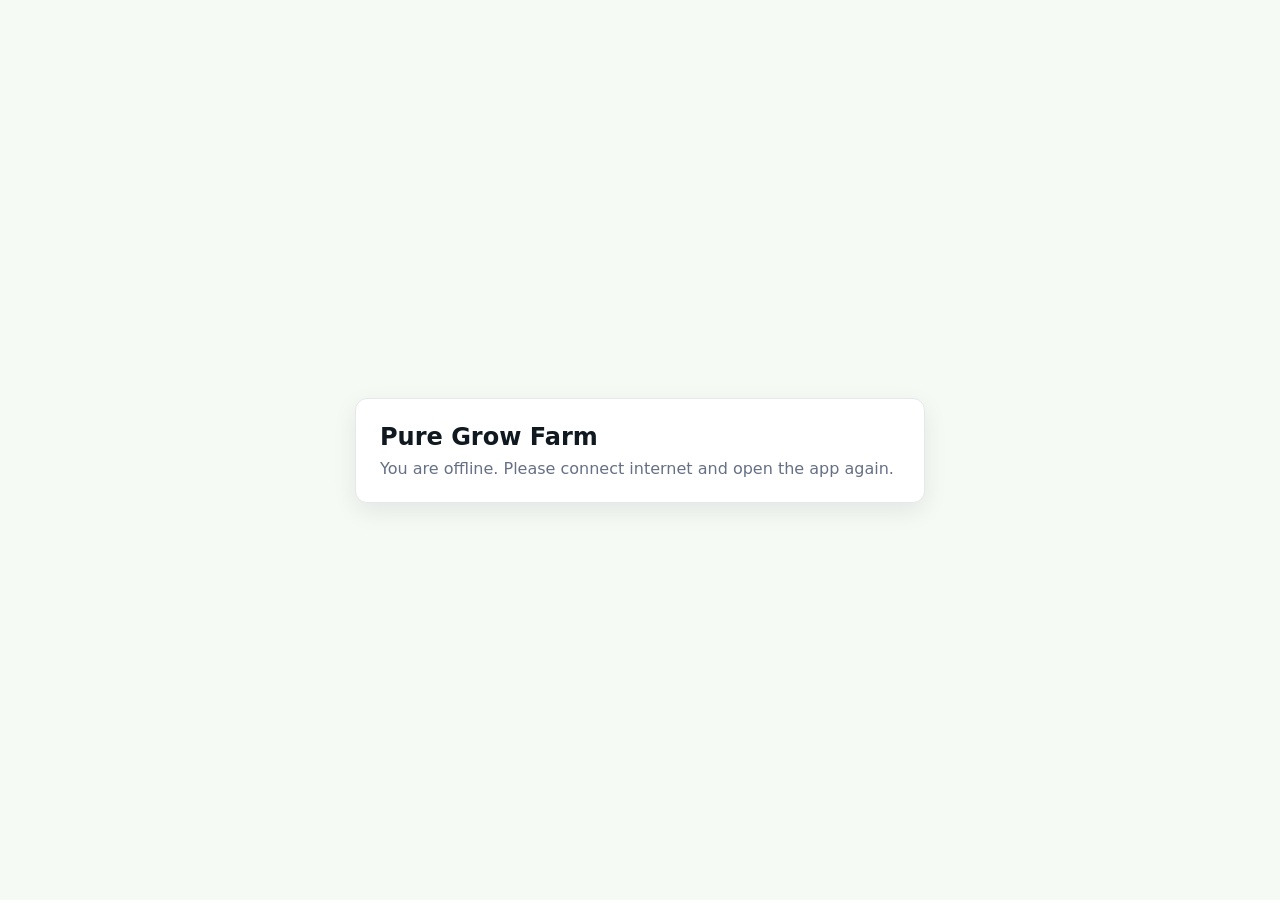
==== offline.html @ ac471c88 "update" ====
<!doctype html>
<html lang="en">
<head>
  <meta charset="utf-8">
  <meta name="viewport" content="width=device-width,initial-scale=1">
  <title>Pure Grow Farm - Offline</title>
  <style>
    body {
      margin: 0;
      min-height: 100vh;
      display: grid;
      place-items: center;
      font-family: Inter, system-ui, Segoe UI, Roboto, Arial, sans-serif;
      color: #101820;
      background: #f6faf5;
    }
    main {
      width: min(520px, calc(100% - 32px));
      padding: 24px;
      border: 1px solid #e5e7eb;
      border-radius: 12px;
      background: #fff;
      box-shadow: 0 8px 24px rgba(12, 18, 20, 0.08);
    }
    h1 { margin: 0 0 8px; font-size: 24px; }
    p { margin: 0; color: #667085; }
  </style>
</head>
<body>
  <main>
    <h1>Pure Grow Farm</h1>
    <p>You are offline. Please connect internet and open the app again.</p>
  </main>
</body>
</html>
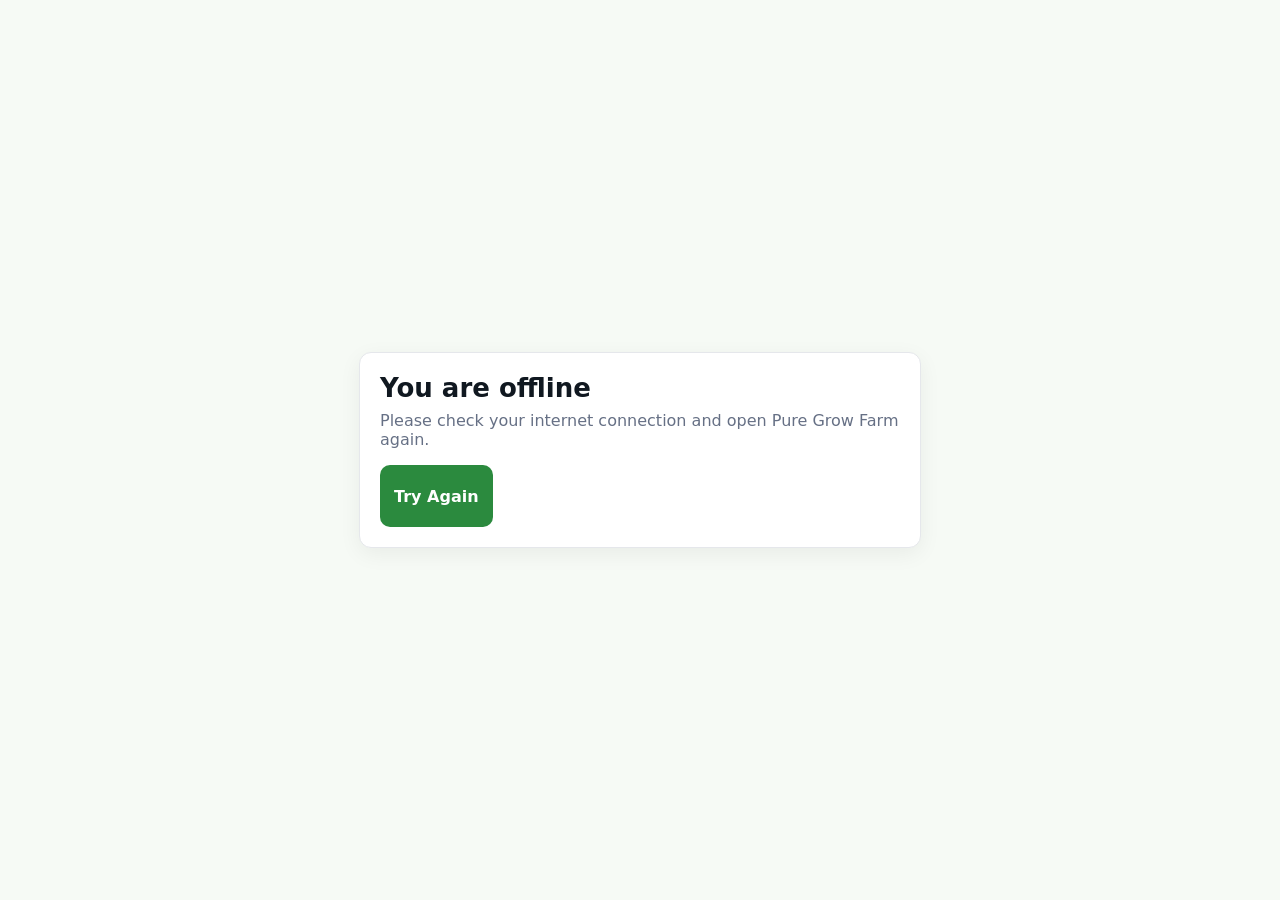
==== commit 6c029f6d: "update" ====
--- a/offline.html
+++ b/offline.html
@@ -4,32 +4,47 @@
   <meta charset="utf-8">
   <meta name="viewport" content="width=device-width,initial-scale=1">
   <title>Pure Grow Farm - Offline</title>
+  <meta name="theme-color" content="#2b8a3e">
   <style>
     body {
-      margin: 0;
       min-height: 100vh;
       display: grid;
       place-items: center;
+      margin: 0;
       font-family: Inter, system-ui, Segoe UI, Roboto, Arial, sans-serif;
       color: #101820;
       background: #f6faf5;
     }
     main {
       width: min(520px, calc(100% - 32px));
-      padding: 24px;
+      padding: 20px;
       border: 1px solid #e5e7eb;
       border-radius: 12px;
       background: #fff;
-      box-shadow: 0 8px 24px rgba(12, 18, 20, 0.08);
+      box-shadow: 0 6px 22px rgba(12, 18, 20, 0.06);
     }
-    h1 { margin: 0 0 8px; font-size: 24px; }
+    h1 { margin: 0 0 8px; font-size: 26px; }
     p { margin: 0; color: #667085; }
+    a {
+      min-height: 42px;
+      display: inline-flex;
+      align-items: center;
+      justify-content: center;
+      margin-top: 16px;
+      padding: 10px 14px;
+      border-radius: 10px;
+      color: #fff;
+      background: #2b8a3e;
+      font-weight: 750;
+      text-decoration: none;
+    }
   </style>
 </head>
 <body>
   <main>
-    <h1>Pure Grow Farm</h1>
-    <p>You are offline. Please connect internet and open the app again.</p>
+    <h1>You are offline</h1>
+    <p>Please check your internet connection and open Pure Grow Farm again.</p>
+    <a href="/index.html">Try Again</a>
   </main>
 </body>
 </html>
